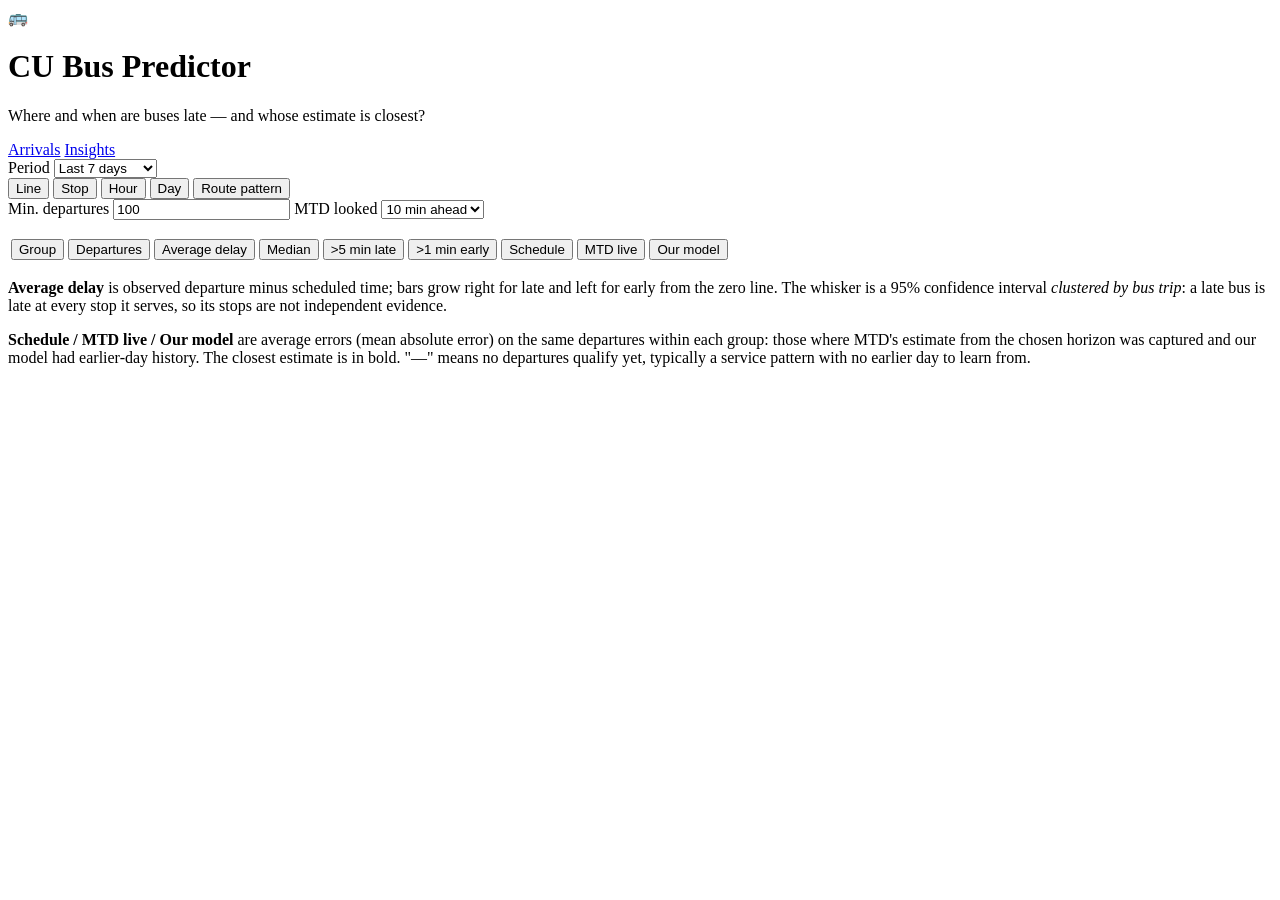
==== busapp/static/insights.html @ dd31c4e6 "Add Insights page: lateness and accuracy by line, stop, hour and day - breakdown.py: per-group mean/" ====
<!DOCTYPE html>
<html lang="en">
<head>
  <meta charset="utf-8">
  <meta name="viewport" content="width=device-width, initial-scale=1">
  <title>Bus Delay Insights</title>
  <link rel="stylesheet" href="/static/style.css">
</head>
<body>
  <header class="top">
    <div class="brand">
      <span class="logo" aria-hidden="true">🚌</span>
      <div>
        <h1>CU Bus Predictor</h1>
        <p class="tagline">Where and when are buses late — and whose estimate is closest?</p>
      </div>
    </div>
    <nav class="nav" aria-label="Pages">
      <a href="/">Arrivals</a>
      <a href="/insights" aria-current="page">Insights</a>
    </nav>
  </header>

  <main>
    <form id="filters" class="filters" aria-label="Breakdown filters">
      <label>Period
        <select id="days">
          <option value="1">Last 24 hours</option>
          <option value="3">Last 3 days</option>
          <option value="7" selected>Last 7 days</option>
          <option value="14">Last 14 days</option>
          <option value="28">Last 28 days</option>
        </select>
      </label>
      <div class="segmented" role="radiogroup" aria-label="Group by" id="by">
        <button type="button" role="radio" data-by="line" aria-checked="true">Line</button>
        <button type="button" role="radio" data-by="stop" aria-checked="false">Stop</button>
        <button type="button" role="radio" data-by="hour" aria-checked="false">Hour</button>
        <button type="button" role="radio" data-by="day_type" aria-checked="false">Day</button>
        <button type="button" role="radio" data-by="route" aria-checked="false">Route pattern</button>
      </div>
      <label>Min. departures <input id="min-n" type="number" min="1" step="10" value="100"></label>
      <label>MTD looked
        <select id="horizon">
          <option value="2">2 min ahead</option>
          <option value="5">5 min ahead</option>
          <option value="10" selected>10 min ahead</option>
          <option value="15">15 min ahead</option>
          <option value="20">20 min ahead</option>
          <option value="30">30 min ahead</option>
        </select>
      </label>
    </form>

    <p id="summary" class="muted summary"></p>

    <div class="table-wrap" id="wrap">
      <table class="breakdown">
        <thead>
          <tr>
            <th><button type="button" data-sort="label">Group</button></th>
            <th class="num"><button type="button" data-sort="n">Departures</button></th>
            <th class="bar-col"><button type="button" data-sort="mean_delay_s">Average delay</button></th>
            <th class="num"><button type="button" data-sort="median_delay_s">Median</button></th>
            <th class="num"><button type="button" data-sort="pct_late_5min">&gt;5 min late</button></th>
            <th class="num"><button type="button" data-sort="pct_early_1min">&gt;1 min early</button></th>
            <th class="num acc"><button type="button" data-sort="schedule_mae_s">Schedule</button></th>
            <th class="num acc"><button type="button" data-sort="mtd_mae_s">MTD live</button></th>
            <th class="num acc"><button type="button" data-sort="ours_mae_s">Our model</button></th>
          </tr>
        </thead>
        <tbody id="rows"></tbody>
      </table>
    </div>
    <div id="tooltip" class="tooltip" role="tooltip" hidden></div>

    <section class="notes muted">
      <p><b>Average delay</b> is observed departure minus scheduled time; bars grow right for late and
        left for early from the zero line. The whisker is a 95% confidence interval <em>clustered by bus
        trip</em>: a late bus is late at every stop it serves, so its stops are not independent evidence.</p>
      <p><b>Schedule / MTD live / Our model</b> are average errors (mean absolute error) on the same
        departures within each group: those where MTD's estimate from the chosen horizon was captured and
        our model had earlier-day history. The closest estimate is in bold. "—" means no departures qualify
        yet, typically a service pattern with no earlier day to learn from.</p>
    </section>
  </main>

  <script src="/static/insights.js"></script>
</body>
</html>
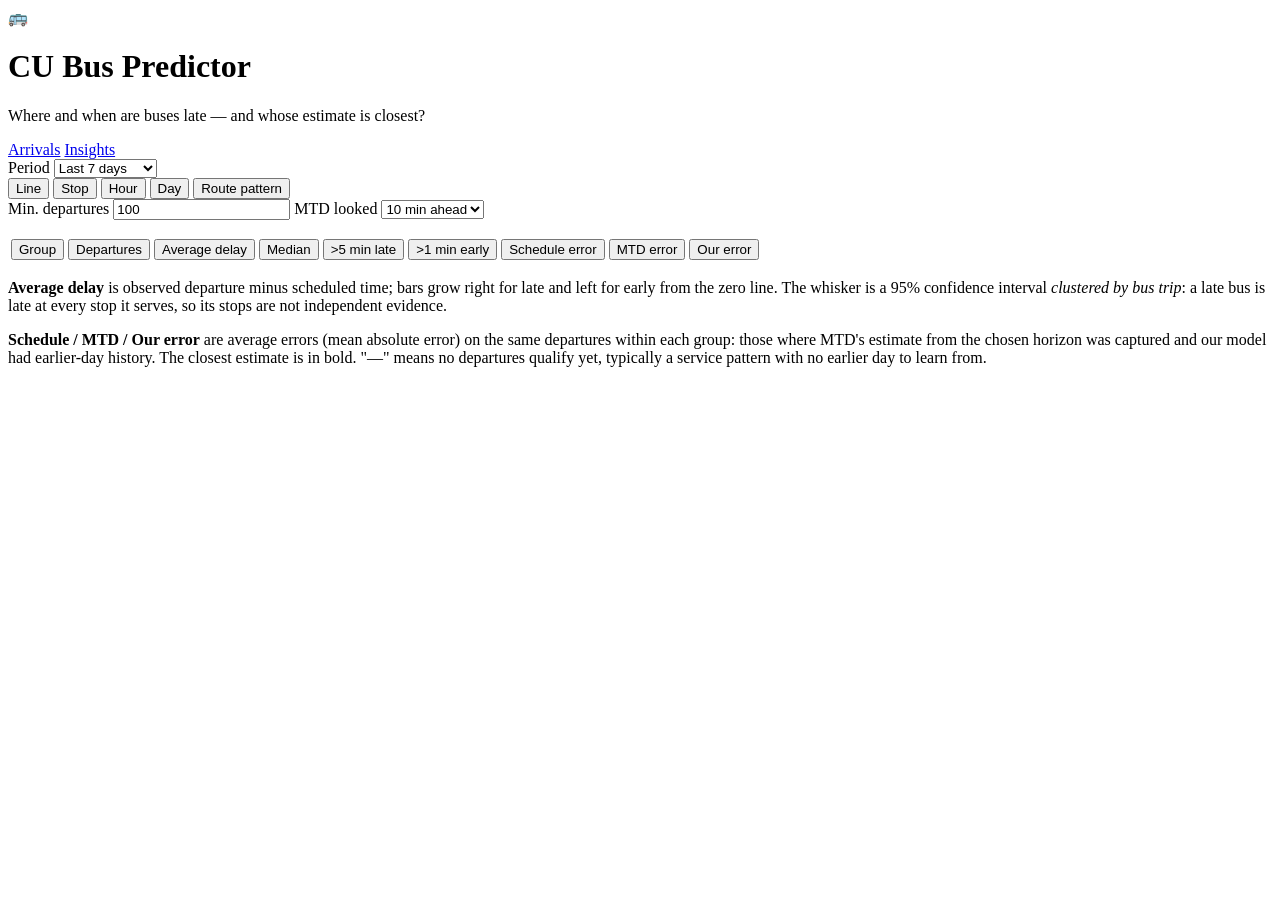
==== commit 5cdae16a: "Label Insights accuracy columns as errors, not times Co-Authored-By: Claude Opus 5.5 <noreply@anthro" ====
--- a/busapp/static/insights.html
+++ b/busapp/static/insights.html
@@ -64,9 +64,9 @@
             <th class="num"><button type="button" data-sort="median_delay_s">Median</button></th>
             <th class="num"><button type="button" data-sort="pct_late_5min">&gt;5 min late</button></th>
             <th class="num"><button type="button" data-sort="pct_early_1min">&gt;1 min early</button></th>
-            <th class="num acc"><button type="button" data-sort="schedule_mae_s">Schedule</button></th>
-            <th class="num acc"><button type="button" data-sort="mtd_mae_s">MTD live</button></th>
-            <th class="num acc"><button type="button" data-sort="ours_mae_s">Our model</button></th>
+            <th class="num acc"><button type="button" data-sort="schedule_mae_s" title="Average error of the timetable">Schedule error</button></th>
+            <th class="num acc"><button type="button" data-sort="mtd_mae_s" title="Average error of MTD's live estimate at the chosen horizon">MTD error</button></th>
+            <th class="num acc"><button type="button" data-sort="ours_mae_s" title="Average error of our model (earlier-day history only)">Our error</button></th>
           </tr>
         </thead>
         <tbody id="rows"></tbody>
@@ -78,7 +78,7 @@
       <p><b>Average delay</b> is observed departure minus scheduled time; bars grow right for late and
         left for early from the zero line. The whisker is a 95% confidence interval <em>clustered by bus
         trip</em>: a late bus is late at every stop it serves, so its stops are not independent evidence.</p>
-      <p><b>Schedule / MTD live / Our model</b> are average errors (mean absolute error) on the same
+      <p><b>Schedule / MTD / Our error</b> are average errors (mean absolute error) on the same
         departures within each group: those where MTD's estimate from the chosen horizon was captured and
         our model had earlier-day history. The closest estimate is in bold. "—" means no departures qualify
         yet, typically a service pattern with no earlier day to learn from.</p>
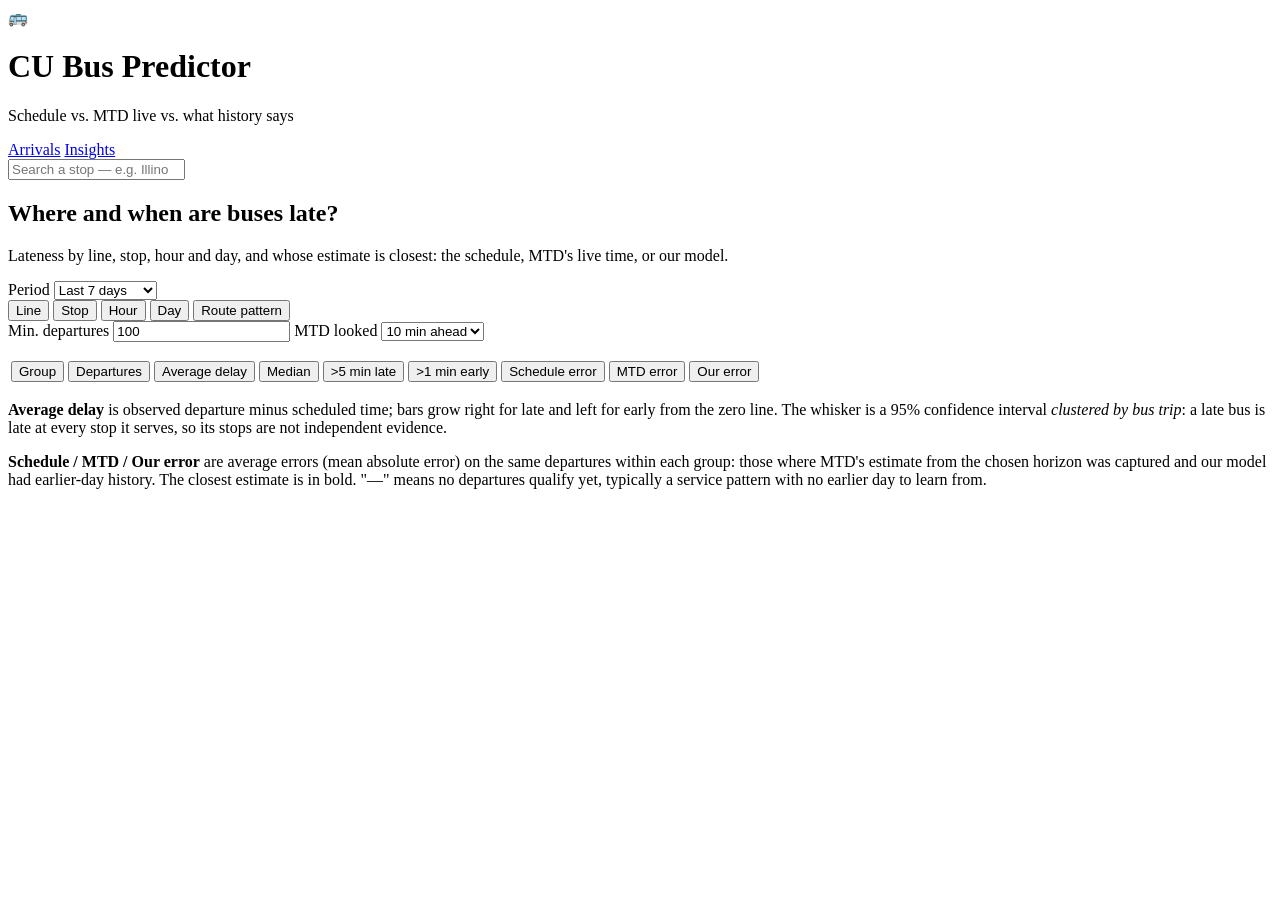
==== commit 91cc49cf: "Unify page header and restyle links and controls for both themes - Identical header markup on both p" ====
--- a/busapp/static/insights.html
+++ b/busapp/static/insights.html
@@ -5,6 +5,7 @@
   <meta name="viewport" content="width=device-width, initial-scale=1">
   <title>Bus Delay Insights</title>
   <link rel="stylesheet" href="/static/style.css">
+  <link rel="icon" href="data:image/svg+xml,%3Csvg xmlns='http://www.w3.org/2000/svg' viewBox='0 0 100 100'%3E%3Ctext y='.9em' font-size='90'%3E%F0%9F%9A%8C%3C/text%3E%3C/svg%3E">
 </head>
 <body>
   <header class="top">
@@ -12,16 +13,23 @@
       <span class="logo" aria-hidden="true">🚌</span>
       <div>
         <h1>CU Bus Predictor</h1>
-        <p class="tagline">Where and when are buses late — and whose estimate is closest?</p>
+        <p class="tagline">Schedule vs. MTD live vs. what history says</p>
       </div>
     </div>
     <nav class="nav" aria-label="Pages">
       <a href="/">Arrivals</a>
       <a href="/insights" aria-current="page">Insights</a>
     </nav>
+    <div class="search" role="search">
+      <input id="q" type="search" placeholder="Search a stop — e.g. Illinois Terminal, Wright &amp; Healey, 3121"
+             autocomplete="off" aria-label="Search for a stop" aria-controls="suggest">
+      <ul id="suggest" class="suggest" role="listbox" hidden></ul>
+    </div>
   </header>
 
   <main>
+    <h2 class="page-title">Where and when are buses late?</h2>
+    <p class="page-sub muted">Lateness by line, stop, hour and day, and whose estimate is closest: the schedule, MTD's live time, or our model.</p>
     <form id="filters" class="filters" aria-label="Breakdown filters">
       <label>Period
         <select id="days">
@@ -85,6 +93,7 @@
     </section>
   </main>
 
+  <script src="/static/common.js"></script>
   <script src="/static/insights.js"></script>
 </body>
 </html>
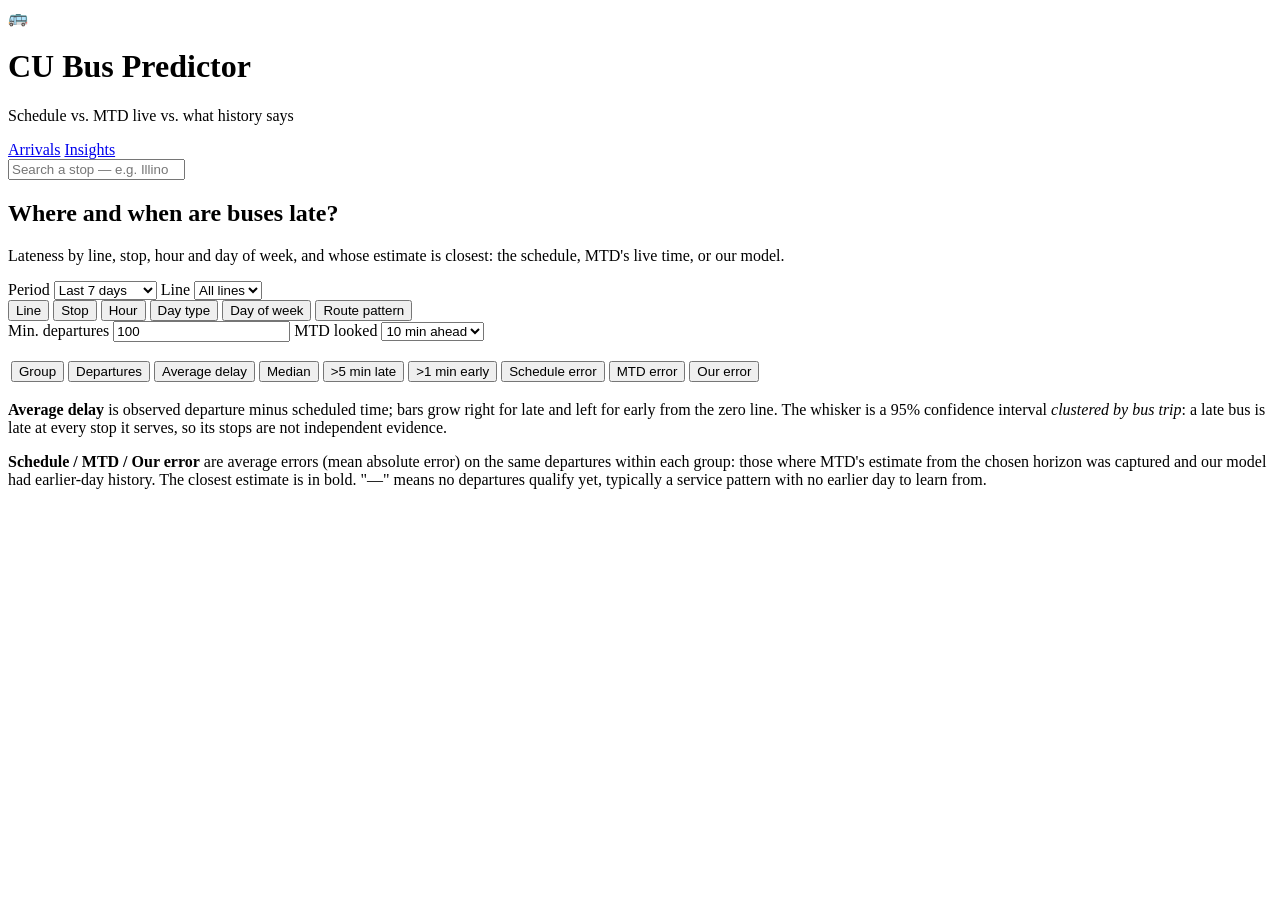
==== commit e4a5b272: "added basic median mode" ====
--- a/busapp/static/insights.html
+++ b/busapp/static/insights.html
@@ -29,7 +29,7 @@
 
   <main>
     <h2 class="page-title">Where and when are buses late?</h2>
-    <p class="page-sub muted">Lateness by line, stop, hour and day, and whose estimate is closest: the schedule, MTD's live time, or our model.</p>
+    <p class="page-sub muted">Lateness by line, stop, hour and day of week, and whose estimate is closest: the schedule, MTD's live time, or our model.</p>
     <form id="filters" class="filters" aria-label="Breakdown filters">
       <label>Period
         <select id="days">
@@ -40,11 +40,15 @@
           <option value="28">Last 28 days</option>
         </select>
       </label>
+      <label>Line
+        <select id="line"><option value="">All lines</option></select>
+      </label>
       <div class="segmented" role="radiogroup" aria-label="Group by" id="by">
         <button type="button" role="radio" data-by="line" aria-checked="true">Line</button>
         <button type="button" role="radio" data-by="stop" aria-checked="false">Stop</button>
         <button type="button" role="radio" data-by="hour" aria-checked="false">Hour</button>
-        <button type="button" role="radio" data-by="day_type" aria-checked="false">Day</button>
+        <button type="button" role="radio" data-by="day_type" aria-checked="false">Day type</button>
+        <button type="button" role="radio" data-by="day_of_week" aria-checked="false">Day of week</button>
         <button type="button" role="radio" data-by="route" aria-checked="false">Route pattern</button>
       </div>
       <label>Min. departures <input id="min-n" type="number" min="1" step="10" value="100"></label>
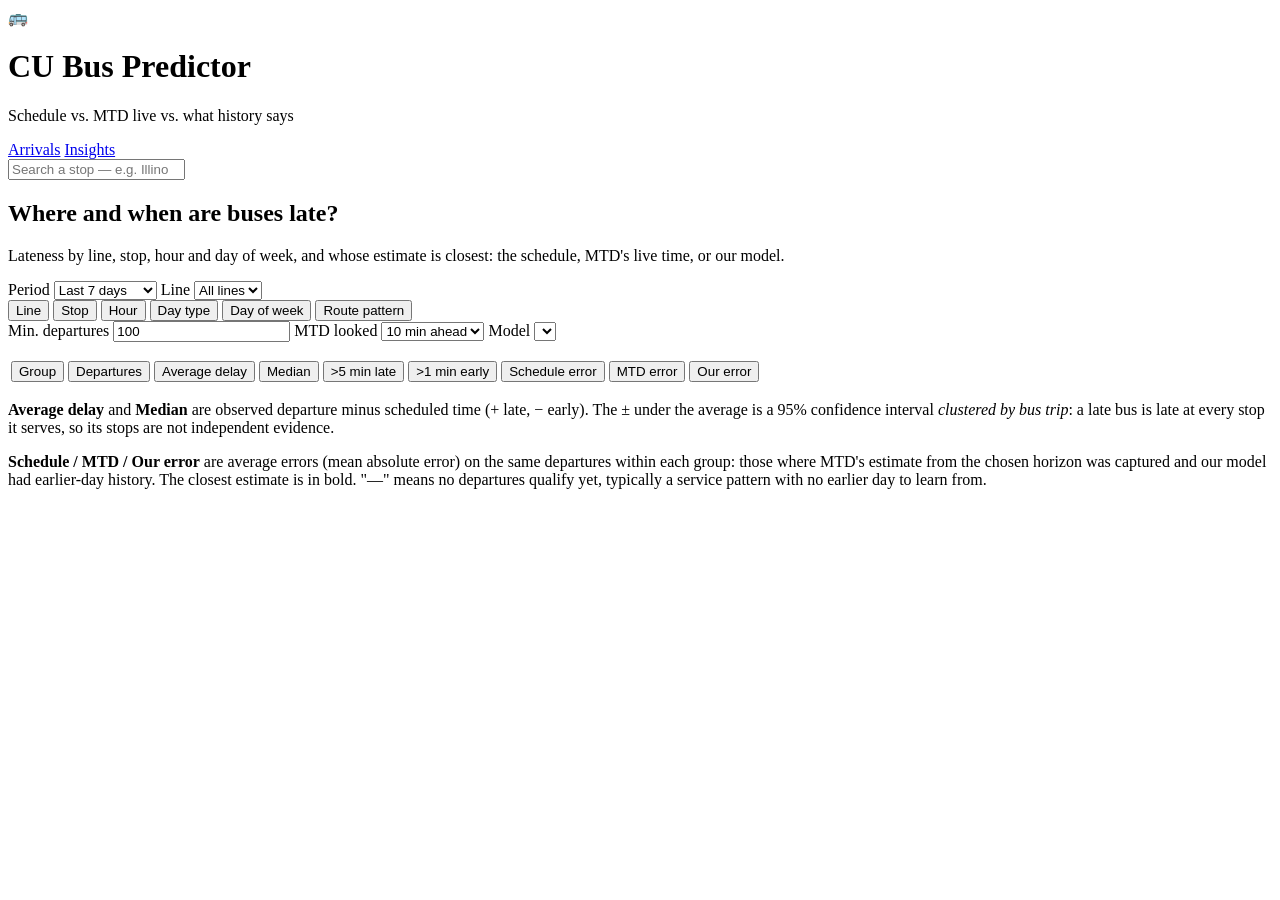
==== commit e111c207: "updated ui slightly, changed order of average_delay and median predictors" ====
--- a/busapp/static/insights.html
+++ b/busapp/static/insights.html
@@ -62,6 +62,9 @@
           <option value="30">30 min ahead</option>
         </select>
       </label>
+      <label>Model
+        <select id="model"></select>
+      </label>
     </form>
 
     <p id="summary" class="muted summary"></p>
@@ -72,13 +75,13 @@
           <tr>
             <th><button type="button" data-sort="label">Group</button></th>
             <th class="num"><button type="button" data-sort="n">Departures</button></th>
-            <th class="bar-col"><button type="button" data-sort="mean_delay_s">Average delay</button></th>
+            <th class="num"><button type="button" data-sort="mean_delay_s">Average delay</button></th>
             <th class="num"><button type="button" data-sort="median_delay_s">Median</button></th>
             <th class="num"><button type="button" data-sort="pct_late_5min">&gt;5 min late</button></th>
             <th class="num"><button type="button" data-sort="pct_early_1min">&gt;1 min early</button></th>
             <th class="num acc"><button type="button" data-sort="schedule_mae_s" title="Average error of the timetable">Schedule error</button></th>
             <th class="num acc"><button type="button" data-sort="mtd_mae_s" title="Average error of MTD's live estimate at the chosen horizon">MTD error</button></th>
-            <th class="num acc"><button type="button" data-sort="ours_mae_s" title="Average error of our model (earlier-day history only)">Our error</button></th>
+            <th class="num acc"><button type="button" data-sort="ours_mae_s" title="Average error of our model (earlier-day history only)">Our error</button><span class="head-sub" id="ours-model"></span></th>
           </tr>
         </thead>
         <tbody id="rows"></tbody>
@@ -87,9 +90,9 @@
     <div id="tooltip" class="tooltip" role="tooltip" hidden></div>
 
     <section class="notes muted">
-      <p><b>Average delay</b> is observed departure minus scheduled time; bars grow right for late and
-        left for early from the zero line. The whisker is a 95% confidence interval <em>clustered by bus
-        trip</em>: a late bus is late at every stop it serves, so its stops are not independent evidence.</p>
+      <p><b>Average delay</b> and <b>Median</b> are observed departure minus scheduled time (+ late,
+        − early). The ± under the average is a 95% confidence interval <em>clustered by bus trip</em>: a
+        late bus is late at every stop it serves, so its stops are not independent evidence.</p>
       <p><b>Schedule / MTD / Our error</b> are average errors (mean absolute error) on the same
         departures within each group: those where MTD's estimate from the chosen horizon was captured and
         our model had earlier-day history. The closest estimate is in bold. "—" means no departures qualify
